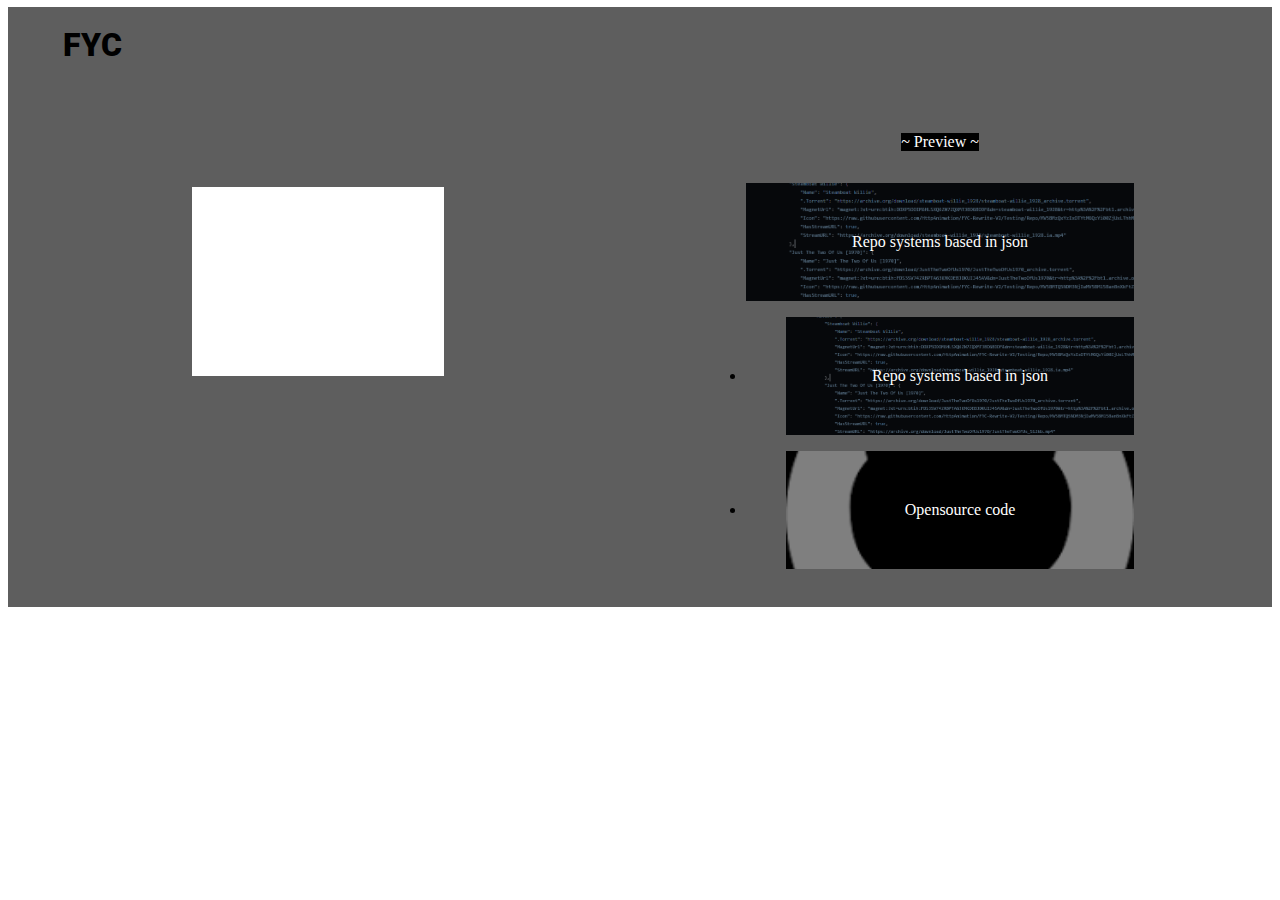
==== index.html @ fdd2086f "Batch update" ====
<!DOCTYPE html><html class="" lang=""><head><script type="text/javascript" class="silex-json-styles" data-silex-static="">
    window.silex = window.silex || {}
    window.silex.data = {"site":{"width":1200},"pages":[{"id":"page-index-html","displayName":"index.html","link":{"linkType":"LinkTypePage","href":"#!page-index-html"},"canDelete":true,"canProperties":true,"canMove":true,"canRename":true,"opened":false},{"id":"page-main-html","displayName":"main.html","link":{"linkType":"LinkTypePage","href":"#!page-main-html"},"canDelete":true,"canRename":true,"canMove":true,"canProperties":true,"opened":false}]}</script>
    <meta charset="UTF-8">
    <!-- generator meta tag -->
    <!-- leave this for stats and Silex version check -->
    <meta name="generator" content="Silex v2.2.14">
    <!-- End of generator meta tag -->
    <script type="text/javascript" src="https://editor.silex.me/static/2.12/jquery.js" data-silex-static=""></script>
    <script type="text/javascript" src="https://editor.silex.me/static/2.12/jquery-ui.js" data-silex-static="" data-silex-remove-publish=""></script>
    <script type="text/javascript" src="https://editor.silex.me/static/2.12/pageable.js" data-silex-static="" data-silex-remove-publish=""></script>
    <script type="text/javascript" src="https://editor.silex.me/static/2.12/front-end.js" data-silex-static=""></script>
    <link rel="stylesheet" href="https://editor.silex.me/static/2.12/normalize.css" data-silex-static="">
    <link rel="stylesheet" href="https://editor.silex.me/static/2.12/front-end.css" data-silex-static="">

    <style class="silex-style"></style>
    <script type="text/javascript" class="silex-script"></script>
    <style class="silex-inline-styles">.body-initial {background-color: rgba(255,255,255,1); position: static;}.silex-id-1474394621033-3 {position: static; margin-top: -1px; background-color: rgba(94,94,94,1);}.silex-id-1474394621032-2 {background-color: transparent; min-height: 600px; position: relative; margin-left: auto; margin-right: auto;}.silex-id-1705951946753-1 {width: 183px; min-height: 141px; position: absolute; top: -1.984375px; left: -42.7578125px;}.silex-id-1705952227694-2 {width: 468px; min-height: 376px; background-color: transparent; position: absolute; top: 110.0078125px; left: 666.03125px;}.silex-id-1706027022019-0 {width: 252px; min-height: 189px; background-color: rgb(255, 255, 255); position: absolute; top: 180px; left: 152px;}@media only screen and (max-width: 480px) {}</style>
    <title></title>
    

    
<link href="https://fonts.googleapis.com/css?family=Roboto" rel="stylesheet" class="silex-custom-font"><meta name="viewport" content="width=device-width, initial-scale=1"><style class="silex-style-settings">.website-width {width: 1200px;}@media (min-width: 481px) {.silex-editor {min-width: 1400px;}}</style><script data-dependency="" src="https://editor.silex.me/static/2.12/unslider/onswipe.js" type="module" data-silex-static=""></script><script data-dependency="" src="https://editor.silex.me/static/2.12/unslider/unslider-min.js" data-silex-static=""></script><link data-dependency="" rel="stylesheet" href="https://editor.silex.me/static/2.12/unslider/unslider.css" data-silex-static=""><style class="silex-prodotype-style" data-style-id="all-style">h1 {-webkit-transition: all 1s step-start; -moz-transition: all 1s step-start; -o-transition: all 1s step-start; transition: all 1s step-start;}.text-element > .silex-element-content {font-family: 'Roboto', sans-serif;}</style></head>

<body data-silex-id="body-initial" class="body-initial all-style enable-mobile prevent-resizable prevent-selectable editable-style silex-runtime" data-silex-type="container-element" style="" data-new-gr-c-s-loaded="14.1150.0">
    









    
    
    
















<grammarly-desktop-integration data-grammarly-shadow-root="true"></grammarly-desktop-integration><section data-silex-type="container-element" class="container-element editable-style silex-id-1474394621033-3 section-element prevent-resizable page-page-1 page-index-html paged-element" data-silex-id="silex-id-1474394621033-3">
        <div data-silex-type="container-element" class="editable-style silex-element-content silex-id-1474394621032-2 container-element website-width selected" data-silex-id="silex-id-1474394621032-2"><div data-silex-type="html-element" class="editable-style html-element silex-id-1705952227694-2 silex-component-slideshow silex-use-height-not-minheight" data-silex-id="silex-id-1705952227694-2" style=""><div class="silex-element-content"><div id="parent_1706026887155_207">
<!-- preview -->
<div class="prodotype-preview">
  
  <div class="preview-text prodotype-force-size"><p>~ Preview ~</p></div>
  <figure class="slide-0">
    <div class="slide-image prodotype-force-size">
      
        <figcaption>Repo systems based in json</figcaption>
      
    </div>
  </figure>
  
</div>
<div id="id_1706026887155_207">
  <!-- runtime -->
  <!-- the whole slideshow -->
  <ul class="prodotype-runtime">
  
    <li><figure class="slide-0">
      
      <div class="slide-image">
        
          <figcaption>Repo systems based in json</figcaption>
        
      </div>
      
    </figure></li>
  
    <li><figure class="slide-1">
      
      <div class="slide-image">
        
          <figcaption>Opensource code</figcaption>
        
      </div>
      
    </figure></li>
  
  </ul>
</div>
</div>
<style>#parent_1706026887155_207 .prodotype-preview {list-style-type: none; margin: 0; padding: 0;}#parent_1706026887155_207 .prodotype-preview .preview-text {display: flex; align-items: center; justify-content: center;}#parent_1706026887155_207 .prodotype-preview .preview-text p {z-index: 1; background-color: black; color: white;}#parent_1706026887155_207 .slide-0 .slide-image {background-image: url(Screenshot%202024-01-22%20130309.png);}#parent_1706026887155_207 .slide-1 .slide-image {background-image: url(download.png);}#parent_1706026887155_207 .unslider {position: relative;}#parent_1706026887155_207 .slide-image {width: 100%; display: flex; justify-content: center; background-repeat: no-repeat; background-size: cover; background-position: 50%; align-items: flex-end;}#parent_1706026887155_207 figcaption {padding: 50px; color: white; background-color: rgba(0,0,0,0.5); width: 100%; text-align: center;}#parent_1706026887155_207 .unslider-nav {position: absolute; bottom: 10px; left: 0; right: 0; top: auto; margin: 0;}#parent_1706026887155_207 .unslider-nav ol {text-align: center;}#parent_1706026887155_207 .unslider-nav ol li.unslider-active {background: #fff; cursor: default; opacity: 1;}#parent_1706026887155_207 .unslider-nav ol li {display: inline-block; float: none; width: 6px; height: 6px; margin: 0 4px; padding: 3px; background: transparent; border-radius: 10px; overflow: hidden; text-indent: -999em; border: 2px solid #fff; cursor: pointer; opacity: .4;}#parent_1706026887155_207 .unslider-arrow {display: block; width: 32px; height: 32px; top: 50%; right: 16px; left: auto; margin-top: -16px; overflow: hidden; background: rgba(0,0,0,.2) no-repeat 50% 50%; background-image: url([data-uri]); background-size: 7px 11px; border-radius: 32px; text-indent: -999em; opacity: .6; transition: opacity .2s;}#parent_1706026887155_207 .unslider-arrow.prev {left: 16px; right: auto; -ms-transform: rotate(-180deg); transform: rotate(-180deg);}</style>
<script type="text/javascript">
  (function() {
    // do not start in the editor (it would mess with the markup)
    if(!$('body').hasClass('silex-runtime')) return;

    var $slider = $('#id_1706026887155_207')
    var slider = $slider.unslider({
      'autoplay': true,
      'speed': 750,
      'delay': 3000,
      'index': 0,
      'nav': false,
      'animation': 'horizontal',
      'arrows': true
    });
    //  Listen to slide changes
    
    // apply element height to the images
    var silexElement = $slider.closest('.editable-style');
    var elementMinHeight = silexElement.css('height');
    var elementWidth = silexElement.css('width');
    $('#id_1706026887155_207 li .slide-image').css({
      'height': elementMinHeight
    });
    

    setTimeout(function(){
      // use onswipe.js
      // Fix #1127
      if(window.onSwipe) {
        window.onSwipe('left', function(){ $slider.data('unslider').next()})
        window.onSwipe('right', function(){ $slider.data('unslider').prev()})
      } else {
        console.warn('onswipe.js script is not found, swipe gestures might no work')
      }
    }, 0)
  })();
</script>
</div></div><div data-silex-type="text-element" class="editable-style text-element silex-id-1705951946753-1" data-silex-id="silex-id-1705951946753-1" style=""><div class="silex-element-content normal"><h1>  <b>﻿FYC</b><br></h1></div></div><div data-silex-type="html-element" class="editable-style html-element silex-id-1706027022019-0" data-silex-id="silex-id-1706027022019-0" style=""><div class="silex-element-content">


<style></style></div></div></div>
    </section></body></html>
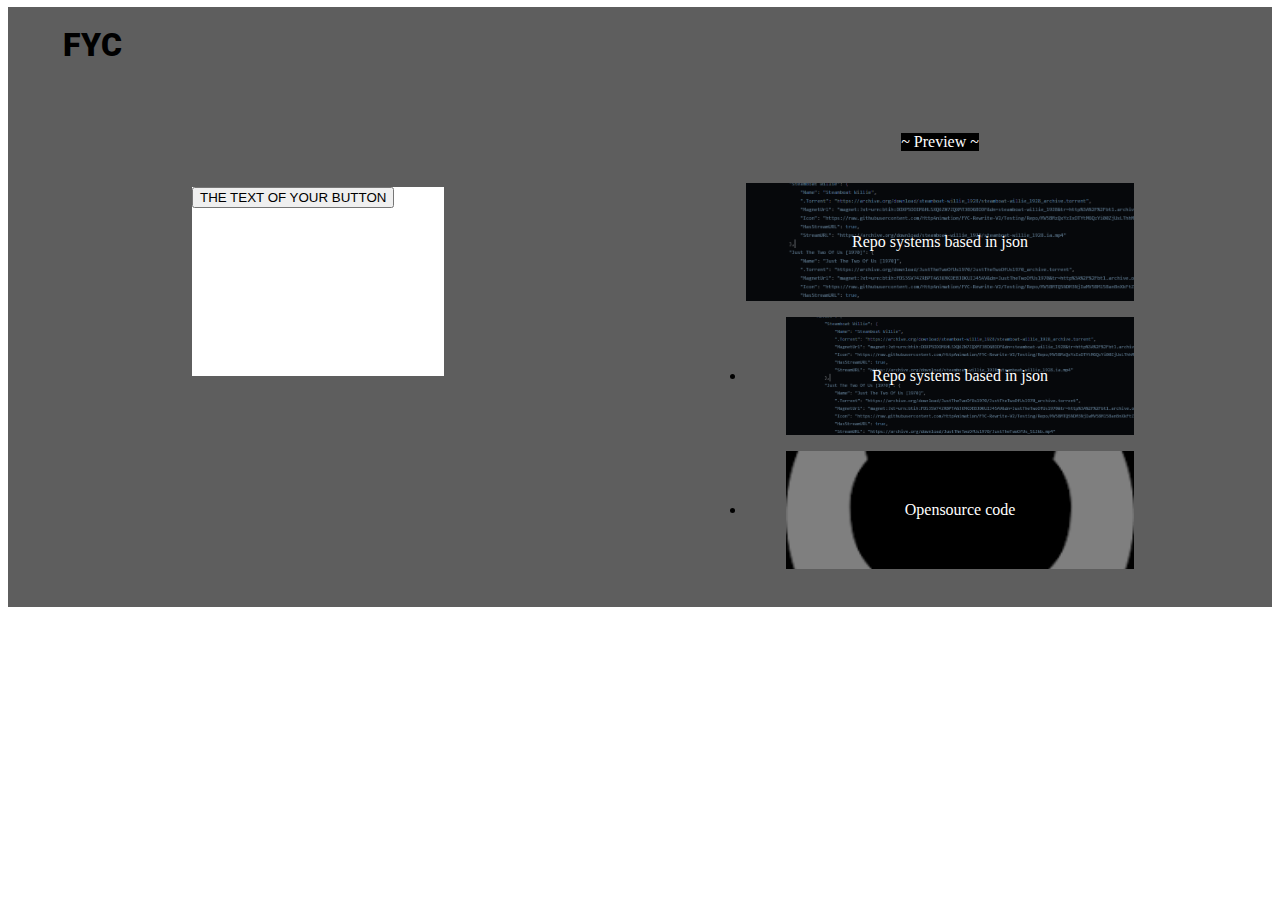
==== commit 97fcb0cf: "Batch update" ====
--- a/index.html
+++ b/index.html
@@ -137,5 +137,9 @@
 </div></div><div data-silex-type="text-element" class="editable-style text-element silex-id-1705951946753-1" data-silex-id="silex-id-1705951946753-1" style=""><div class="silex-element-content normal"><h1>  <b>﻿FYC</b><br></h1></div></div><div data-silex-type="html-element" class="editable-style html-element silex-id-1706027022019-0" data-silex-id="silex-id-1706027022019-0" style=""><div class="silex-element-content">
 
 
-<style></style></div></div></div>
+
+
+<button href="https://example.com">THE TEXT OF YOUR BUTTON</button>
+
+</div></div></div>
     </section></body></html>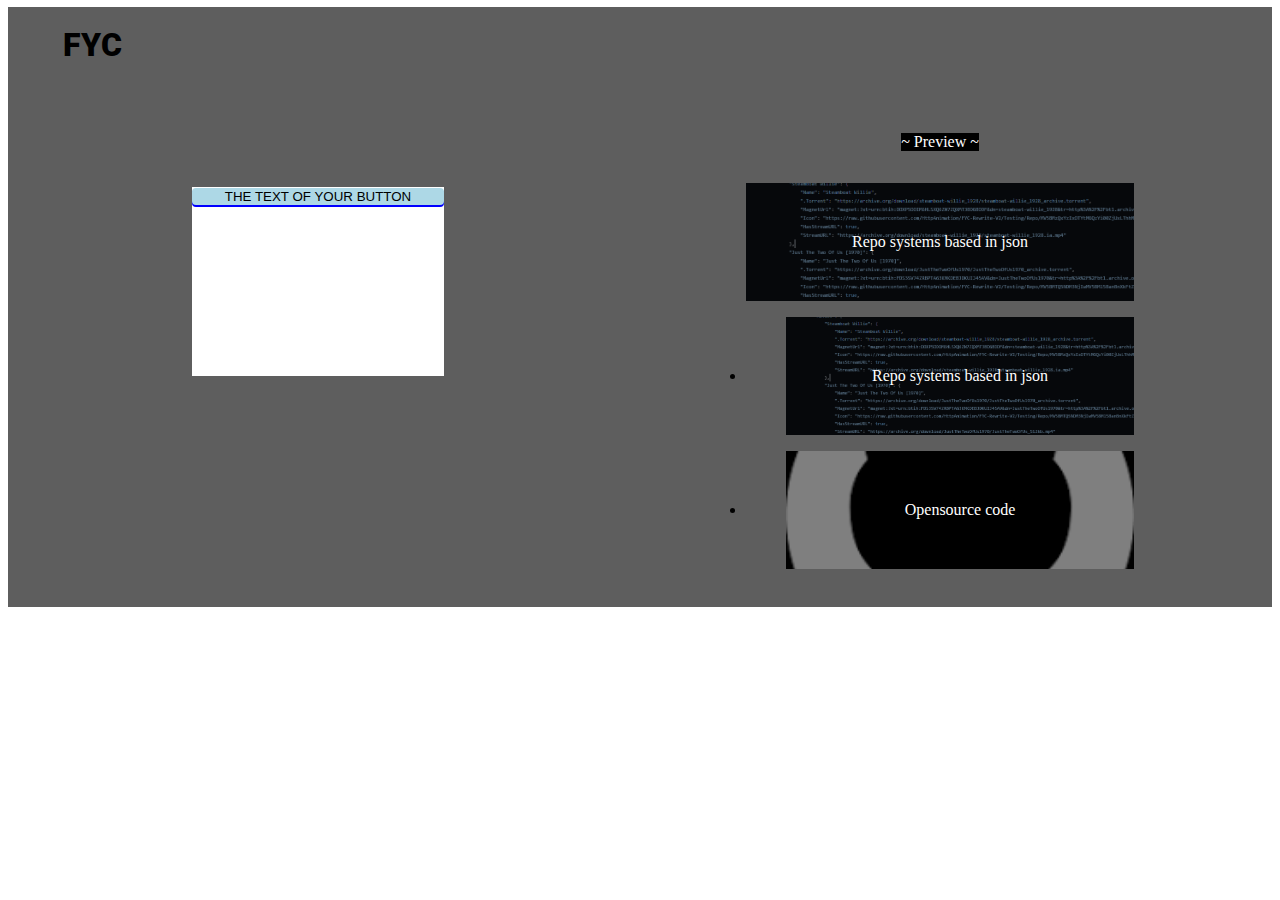
==== commit 77282b66: "Batch update" ====
--- a/index.html
+++ b/index.html
@@ -13,7 +13,7 @@
     <link rel="stylesheet" href="https://editor.silex.me/static/2.12/normalize.css" data-silex-static="">
     <link rel="stylesheet" href="https://editor.silex.me/static/2.12/front-end.css" data-silex-static="">
 
-    <style class="silex-style"></style>
+    <style class="silex-style">button {background-color: lightblue; border: 0px; border-radius: 4px; box-shadow: 0px 2px blue; margin-top: 0px; margin-bottom: 2px; width: 100%;}button:active {box-shadow: 0px 0px blue; margin-top: 2px; margin-bottom: 0px;}</style>
     <script type="text/javascript" class="silex-script"></script>
     <style class="silex-inline-styles">.body-initial {background-color: rgba(255,255,255,1); position: static;}.silex-id-1474394621033-3 {position: static; margin-top: -1px; background-color: rgba(94,94,94,1);}.silex-id-1474394621032-2 {background-color: transparent; min-height: 600px; position: relative; margin-left: auto; margin-right: auto;}.silex-id-1705951946753-1 {width: 183px; min-height: 141px; position: absolute; top: -1.984375px; left: -42.7578125px;}.silex-id-1705952227694-2 {width: 468px; min-height: 376px; background-color: transparent; position: absolute; top: 110.0078125px; left: 666.03125px;}.silex-id-1706027022019-0 {width: 252px; min-height: 189px; background-color: rgb(255, 255, 255); position: absolute; top: 180px; left: 152px;}@media only screen and (max-width: 480px) {}</style>
     <title></title>
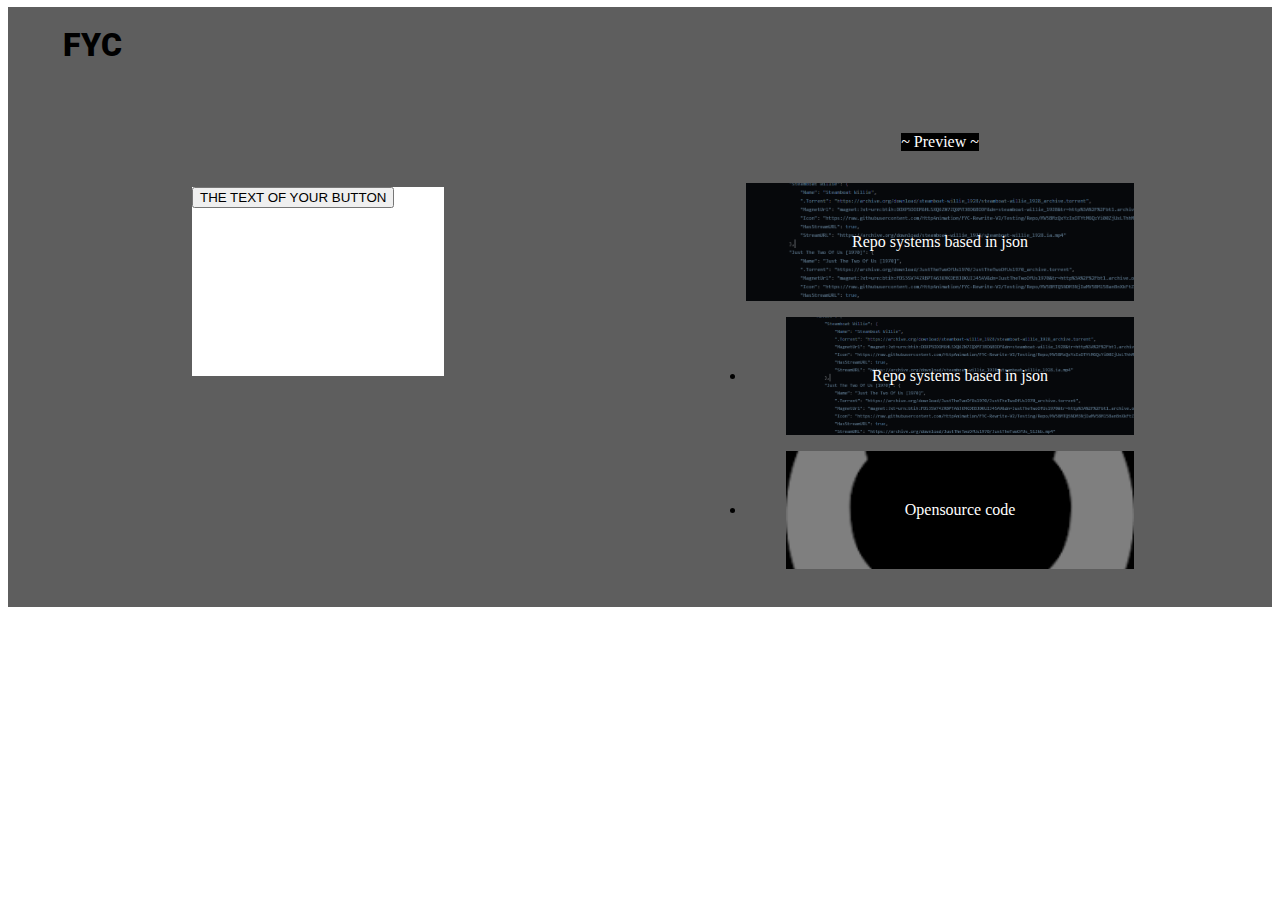
==== commit 8a738d12: "Batch update" ====
--- a/index.html
+++ b/index.html
@@ -13,7 +13,7 @@
     <link rel="stylesheet" href="https://editor.silex.me/static/2.12/normalize.css" data-silex-static="">
     <link rel="stylesheet" href="https://editor.silex.me/static/2.12/front-end.css" data-silex-static="">
 
-    <style class="silex-style">button {background-color: lightblue; border: 0px; border-radius: 4px; box-shadow: 0px 2px blue; margin-top: 0px; margin-bottom: 2px; width: 100%;}button:active {box-shadow: 0px 0px blue; margin-top: 2px; margin-bottom: 0px;}</style>
+    <style class="silex-style"></style>
     <script type="text/javascript" class="silex-script"></script>
     <style class="silex-inline-styles">.body-initial {background-color: rgba(255,255,255,1); position: static;}.silex-id-1474394621033-3 {position: static; margin-top: -1px; background-color: rgba(94,94,94,1);}.silex-id-1474394621032-2 {background-color: transparent; min-height: 600px; position: relative; margin-left: auto; margin-right: auto;}.silex-id-1705951946753-1 {width: 183px; min-height: 141px; position: absolute; top: -1.984375px; left: -42.7578125px;}.silex-id-1705952227694-2 {width: 468px; min-height: 376px; background-color: transparent; position: absolute; top: 110.0078125px; left: 666.03125px;}.silex-id-1706027022019-0 {width: 252px; min-height: 189px; background-color: rgb(255, 255, 255); position: absolute; top: 180px; left: 152px;}@media only screen and (max-width: 480px) {}</style>
     <title></title>
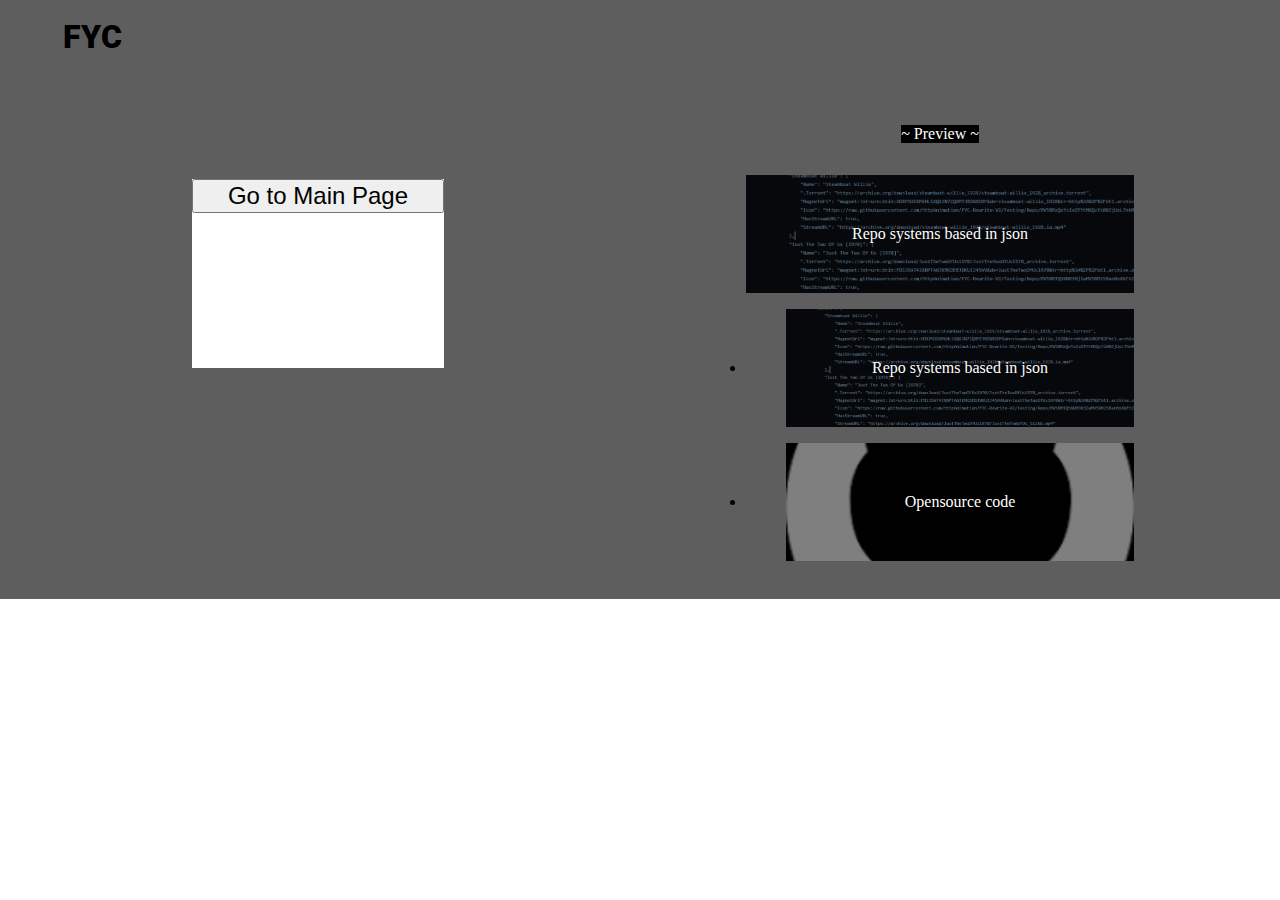
==== commit bf76d33f: "Batch update" ====
--- a/index.html
+++ b/index.html
@@ -137,9 +137,12 @@
 </div></div><div data-silex-type="text-element" class="editable-style text-element silex-id-1705951946753-1" data-silex-id="silex-id-1705951946753-1" style=""><div class="silex-element-content normal"><h1>  <b>﻿FYC</b><br></h1></div></div><div data-silex-type="html-element" class="editable-style html-element silex-id-1706027022019-0" data-silex-id="silex-id-1706027022019-0" style=""><div class="silex-element-content">
 
 
+<style>html, body {height: 100%; margin: 0; padding: 0;}button {height: 100%; width: 100%; font-size: 24px;}</style>
 
 
-<button href="https://example.com">THE TEXT OF YOUR BUTTON</button>
+    <a href="main.html">
+        <button>Go to Main Page</button>
+    </a>
 
 </div></div></div>
     </section></body></html>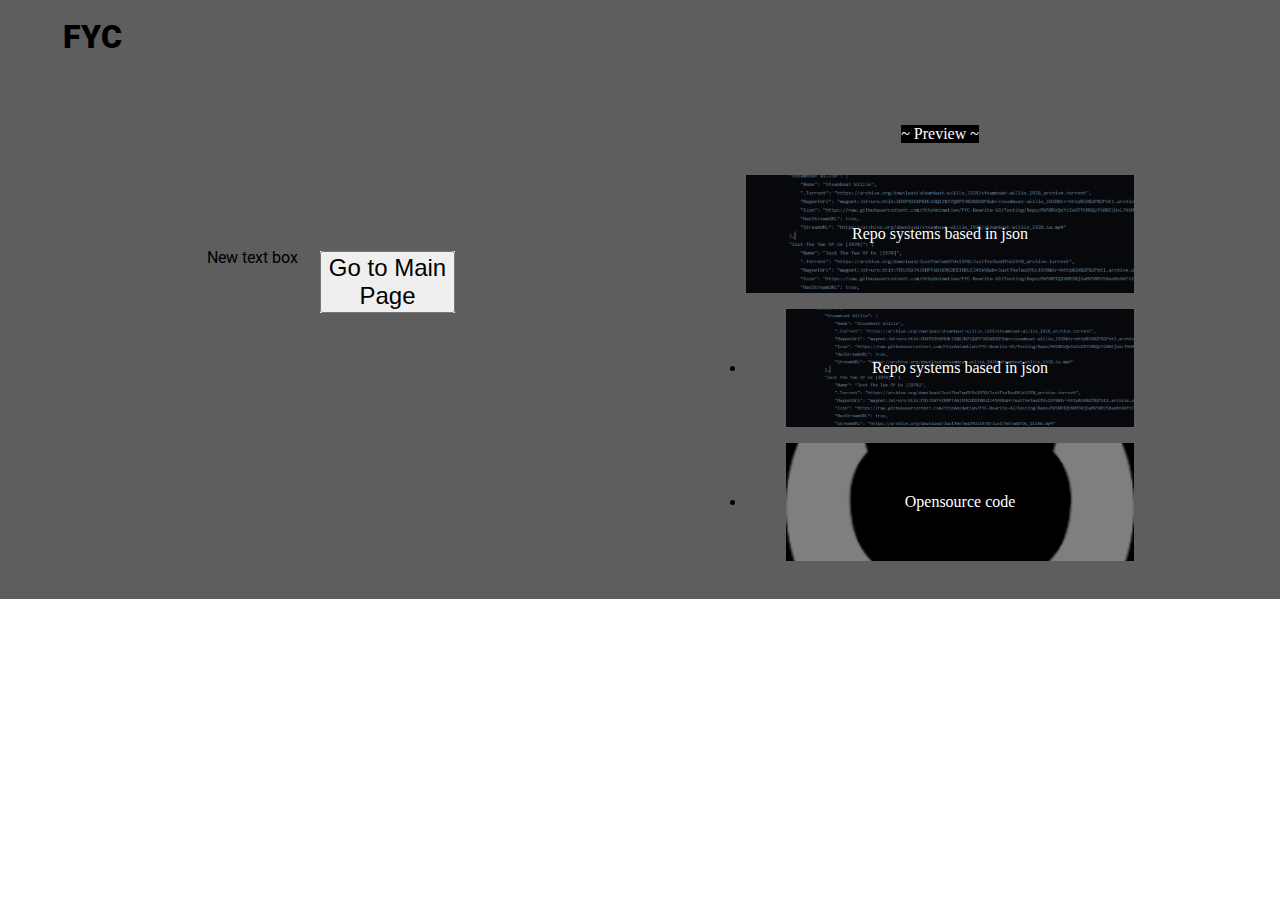
==== commit 8902dc7a: "Batch update" ====
--- a/index.html
+++ b/index.html
@@ -15,7 +15,7 @@
 
     <style class="silex-style"></style>
     <script type="text/javascript" class="silex-script"></script>
-    <style class="silex-inline-styles">.body-initial {background-color: rgba(255,255,255,1); position: static;}.silex-id-1474394621033-3 {position: static; margin-top: -1px; background-color: rgba(94,94,94,1);}.silex-id-1474394621032-2 {background-color: transparent; min-height: 600px; position: relative; margin-left: auto; margin-right: auto;}.silex-id-1705951946753-1 {width: 183px; min-height: 141px; position: absolute; top: -1.984375px; left: -42.7578125px;}.silex-id-1705952227694-2 {width: 468px; min-height: 376px; background-color: transparent; position: absolute; top: 110.0078125px; left: 666.03125px;}.silex-id-1706027022019-0 {width: 252px; min-height: 189px; background-color: rgb(255, 255, 255); position: absolute; top: 180px; left: 152px;}@media only screen and (max-width: 480px) {}</style>
+    <style class="silex-inline-styles">.body-initial {background-color: rgba(255,255,255,1); position: static;}.silex-id-1474394621033-3 {position: static; margin-top: -1px; background-color: rgba(94,94,94,1);}.silex-id-1474394621032-2 {background-color: transparent; min-height: 600px; position: relative; margin-left: auto; margin-right: auto;}.silex-id-1705951946753-1 {width: 183px; min-height: 141px; position: absolute; top: -1.984375px; left: -42.7578125px;}.silex-id-1705952227694-2 {width: 468px; min-height: 376px; background-color: transparent; position: absolute; top: 110.0078125px; left: 666.03125px;}.silex-id-1706027022019-0 {width: 135px; min-height: 58px; background-color: rgb(255, 255, 255); position: absolute; top: 252px; left: 280.0078125px;}.silex-id-1706027398386-1 {width: 99px; min-height: 99px; position: absolute; top: 233px; left: 167px;}@media only screen and (max-width: 480px) {}</style>
     <title></title>
     
 
@@ -144,5 +144,5 @@
         <button>Go to Main Page</button>
     </a>
 
-</div></div></div>
+</div></div><div data-silex-type="text-element" class="editable-style text-element silex-id-1706027398386-1" data-silex-id="silex-id-1706027398386-1" style=""><div class="silex-element-content normal"><p>New text box</p></div></div></div>
     </section></body></html>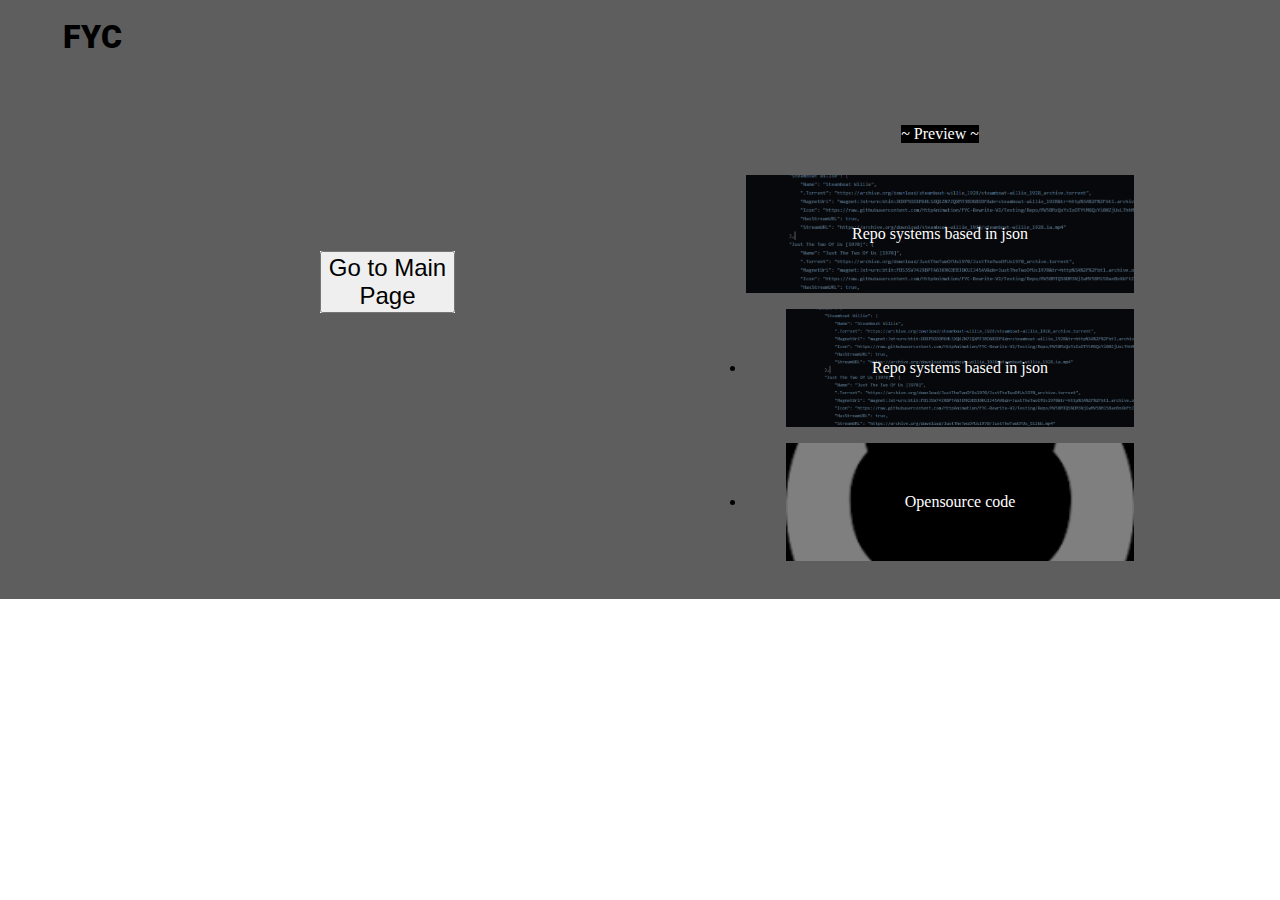
==== commit 018d4aa4: "Batch update" ====
--- a/index.html
+++ b/index.html
@@ -15,7 +15,7 @@
 
     <style class="silex-style"></style>
     <script type="text/javascript" class="silex-script"></script>
-    <style class="silex-inline-styles">.body-initial {background-color: rgba(255,255,255,1); position: static;}.silex-id-1474394621033-3 {position: static; margin-top: -1px; background-color: rgba(94,94,94,1);}.silex-id-1474394621032-2 {background-color: transparent; min-height: 600px; position: relative; margin-left: auto; margin-right: auto;}.silex-id-1705951946753-1 {width: 183px; min-height: 141px; position: absolute; top: -1.984375px; left: -42.7578125px;}.silex-id-1705952227694-2 {width: 468px; min-height: 376px; background-color: transparent; position: absolute; top: 110.0078125px; left: 666.03125px;}.silex-id-1706027022019-0 {width: 135px; min-height: 58px; background-color: rgb(255, 255, 255); position: absolute; top: 252px; left: 280.0078125px;}.silex-id-1706027398386-1 {width: 99px; min-height: 99px; position: absolute; top: 233px; left: 167px;}@media only screen and (max-width: 480px) {}</style>
+    <style class="silex-inline-styles">.body-initial {background-color: rgba(255,255,255,1); position: static;}.silex-id-1474394621033-3 {position: static; margin-top: -1px; background-color: rgba(94,94,94,1);}.silex-id-1474394621032-2 {background-color: transparent; min-height: 600px; position: relative; margin-left: auto; margin-right: auto;}.silex-id-1705951946753-1 {width: 183px; min-height: 141px; position: absolute; top: -1.984375px; left: -42.7578125px;}.silex-id-1705952227694-2 {width: 468px; min-height: 376px; background-color: transparent; position: absolute; top: 110.0078125px; left: 666.03125px;}.silex-id-1706027022019-0 {width: 135px; min-height: 58px; background-color: rgb(255, 255, 255); position: absolute; top: 252px; left: 280.0078125px;}@media only screen and (max-width: 480px) {}</style>
     <title></title>
     
 
@@ -144,5 +144,5 @@
         <button>Go to Main Page</button>
     </a>
 
-</div></div><div data-silex-type="text-element" class="editable-style text-element silex-id-1706027398386-1" data-silex-id="silex-id-1706027398386-1" style=""><div class="silex-element-content normal"><p>New text box</p></div></div></div>
+</div></div></div>
     </section></body></html>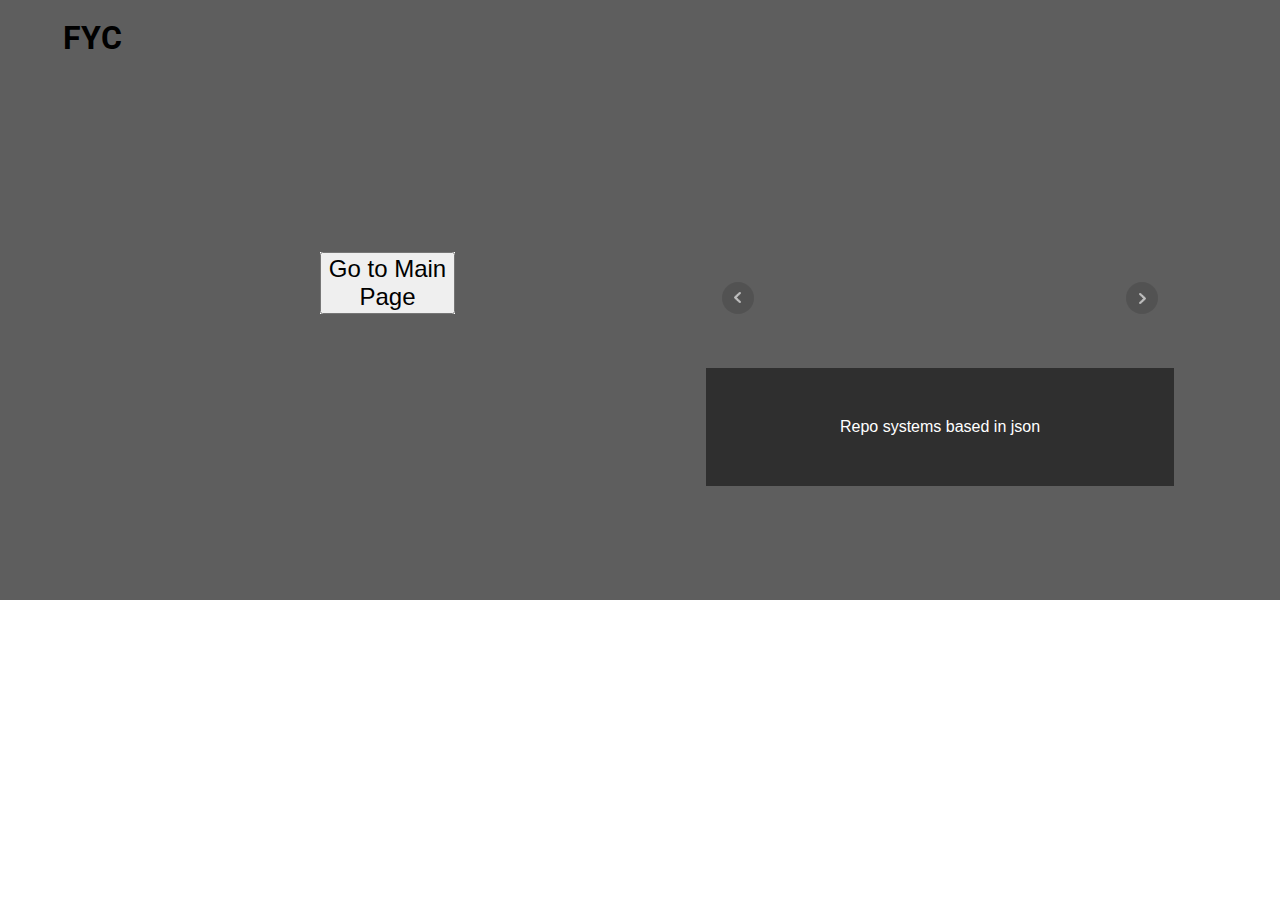
==== commit 5bb39681: "Batch update" ====
--- a/index.html
+++ b/index.html
@@ -1,28 +1,26 @@
-<!DOCTYPE html><html class="" lang=""><head><script type="text/javascript" class="silex-json-styles" data-silex-static="">
-    window.silex = window.silex || {}
-    window.silex.data = {"site":{"width":1200},"pages":[{"id":"page-index-html","displayName":"index.html","link":{"linkType":"LinkTypePage","href":"#!page-index-html"},"canDelete":true,"canProperties":true,"canMove":true,"canRename":true,"opened":false},{"id":"page-main-html","displayName":"main.html","link":{"linkType":"LinkTypePage","href":"#!page-main-html"},"canDelete":true,"canRename":true,"canMove":true,"canProperties":true,"opened":false}]}</script>
+<!doctype html><html class="" lang=""><head>
     <meta charset="UTF-8">
     <!-- generator meta tag -->
     <!-- leave this for stats and Silex version check -->
     <meta name="generator" content="Silex v2.2.14">
     <!-- End of generator meta tag -->
-    <script type="text/javascript" src="https://editor.silex.me/static/2.12/jquery.js" data-silex-static=""></script>
-    <script type="text/javascript" src="https://editor.silex.me/static/2.12/jquery-ui.js" data-silex-static="" data-silex-remove-publish=""></script>
-    <script type="text/javascript" src="https://editor.silex.me/static/2.12/pageable.js" data-silex-static="" data-silex-remove-publish=""></script>
-    <script type="text/javascript" src="https://editor.silex.me/static/2.12/front-end.js" data-silex-static=""></script>
-    <link rel="stylesheet" href="https://editor.silex.me/static/2.12/normalize.css" data-silex-static="">
-    <link rel="stylesheet" href="https://editor.silex.me/static/2.12/front-end.css" data-silex-static="">
+    <script src="js/jquery.js"></script>
+    
+    
+    <script src="js/front-end.js"></script>
+    <link rel="stylesheet" href="css/normalize.css">
+    <link rel="stylesheet" href="css/front-end.css">
 
-    <style class="silex-style"></style>
-    <script type="text/javascript" class="silex-script"></script>
-    <style class="silex-inline-styles">.body-initial {background-color: rgba(255,255,255,1); position: static;}.silex-id-1474394621033-3 {position: static; margin-top: -1px; background-color: rgba(94,94,94,1);}.silex-id-1474394621032-2 {background-color: transparent; min-height: 600px; position: relative; margin-left: auto; margin-right: auto;}.silex-id-1705951946753-1 {width: 183px; min-height: 141px; position: absolute; top: -1.984375px; left: -42.7578125px;}.silex-id-1705952227694-2 {width: 468px; min-height: 376px; background-color: transparent; position: absolute; top: 110.0078125px; left: 666.03125px;}.silex-id-1706027022019-0 {width: 135px; min-height: 58px; background-color: rgb(255, 255, 255); position: absolute; top: 252px; left: 280.0078125px;}@media only screen and (max-width: 480px) {}</style>
-    <title></title>
+    
+    <script class="silex-script"></script>
+    
+    <title> - index.html</title>
     
 
     
-<link href="https://fonts.googleapis.com/css?family=Roboto" rel="stylesheet" class="silex-custom-font"><meta name="viewport" content="width=device-width, initial-scale=1"><style class="silex-style-settings">.website-width {width: 1200px;}@media (min-width: 481px) {.silex-editor {min-width: 1400px;}}</style><script data-dependency="" src="https://editor.silex.me/static/2.12/unslider/onswipe.js" type="module" data-silex-static=""></script><script data-dependency="" src="https://editor.silex.me/static/2.12/unslider/unslider-min.js" data-silex-static=""></script><link data-dependency="" rel="stylesheet" href="https://editor.silex.me/static/2.12/unslider/unslider.css" data-silex-static=""><style class="silex-prodotype-style" data-style-id="all-style">h1 {-webkit-transition: all 1s step-start; -moz-transition: all 1s step-start; -o-transition: all 1s step-start; transition: all 1s step-start;}.text-element > .silex-element-content {font-family: 'Roboto', sans-serif;}</style></head>
+<link href="https://fonts.googleapis.com/css?family=Roboto" rel="stylesheet" class="silex-custom-font"><meta name="viewport" content="width=device-width, initial-scale=1"><script src="js/onswipe.js" type="module"></script><script src="js/unslider-min.js"></script><link rel="stylesheet" href="css/unslider.css"><script src="js/script.js"></script><link href="css/styles.css" rel="stylesheet"><style>body { opacity: 0; transition: .25s opacity ease; }</style></head>
 
-<body data-silex-id="body-initial" class="body-initial all-style enable-mobile prevent-resizable prevent-selectable editable-style silex-runtime" data-silex-type="container-element" style="" data-new-gr-c-s-loaded="14.1150.0">
+<body class="body-initial all-style enable-mobile prevent-resizable prevent-selectable editable-style silex-runtime silex-published" data-new-gr-c-s-loaded="14.1150.0" data-current-page="page-index-html">
     
 
 
@@ -52,21 +50,10 @@
 
 
 
-<grammarly-desktop-integration data-grammarly-shadow-root="true"></grammarly-desktop-integration><section data-silex-type="container-element" class="container-element editable-style silex-id-1474394621033-3 section-element prevent-resizable page-page-1 page-index-html paged-element" data-silex-id="silex-id-1474394621033-3">
-        <div data-silex-type="container-element" class="editable-style silex-element-content silex-id-1474394621032-2 container-element website-width selected" data-silex-id="silex-id-1474394621032-2"><div data-silex-type="html-element" class="editable-style html-element silex-id-1705952227694-2 silex-component-slideshow silex-use-height-not-minheight" data-silex-id="silex-id-1705952227694-2" style=""><div class="silex-element-content"><div id="parent_1706026887155_207">
+<grammarly-desktop-integration data-grammarly-shadow-root="true"></grammarly-desktop-integration><section class="container-element editable-style silex-id-1474394621033-3 section-element prevent-resizable page-page-1 page-index-html paged-element paged-element-visible">
+        <div class="editable-style silex-element-content silex-id-1474394621032-2 container-element website-width selected"><div class="editable-style html-element silex-id-1705952227694-2 silex-component-slideshow silex-use-height-not-minheight"><div class="silex-element-content"><div id="parent_1706026887155_207">
 <!-- preview -->
-<div class="prodotype-preview">
-  
-  <div class="preview-text prodotype-force-size"><p>~ Preview ~</p></div>
-  <figure class="slide-0">
-    <div class="slide-image prodotype-force-size">
-      
-        <figcaption>Repo systems based in json</figcaption>
-      
-    </div>
-  </figure>
-  
-</div>
+
 <div id="id_1706026887155_207">
   <!-- runtime -->
   <!-- the whole slideshow -->
@@ -95,8 +82,8 @@
   </ul>
 </div>
 </div>
-<style>#parent_1706026887155_207 .prodotype-preview {list-style-type: none; margin: 0; padding: 0;}#parent_1706026887155_207 .prodotype-preview .preview-text {display: flex; align-items: center; justify-content: center;}#parent_1706026887155_207 .prodotype-preview .preview-text p {z-index: 1; background-color: black; color: white;}#parent_1706026887155_207 .slide-0 .slide-image {background-image: url(Screenshot%202024-01-22%20130309.png);}#parent_1706026887155_207 .slide-1 .slide-image {background-image: url(download.png);}#parent_1706026887155_207 .unslider {position: relative;}#parent_1706026887155_207 .slide-image {width: 100%; display: flex; justify-content: center; background-repeat: no-repeat; background-size: cover; background-position: 50%; align-items: flex-end;}#parent_1706026887155_207 figcaption {padding: 50px; color: white; background-color: rgba(0,0,0,0.5); width: 100%; text-align: center;}#parent_1706026887155_207 .unslider-nav {position: absolute; bottom: 10px; left: 0; right: 0; top: auto; margin: 0;}#parent_1706026887155_207 .unslider-nav ol {text-align: center;}#parent_1706026887155_207 .unslider-nav ol li.unslider-active {background: #fff; cursor: default; opacity: 1;}#parent_1706026887155_207 .unslider-nav ol li {display: inline-block; float: none; width: 6px; height: 6px; margin: 0 4px; padding: 3px; background: transparent; border-radius: 10px; overflow: hidden; text-indent: -999em; border: 2px solid #fff; cursor: pointer; opacity: .4;}#parent_1706026887155_207 .unslider-arrow {display: block; width: 32px; height: 32px; top: 50%; right: 16px; left: auto; margin-top: -16px; overflow: hidden; background: rgba(0,0,0,.2) no-repeat 50% 50%; background-image: url([data-uri]); background-size: 7px 11px; border-radius: 32px; text-indent: -999em; opacity: .6; transition: opacity .2s;}#parent_1706026887155_207 .unslider-arrow.prev {left: 16px; right: auto; -ms-transform: rotate(-180deg); transform: rotate(-180deg);}</style>
-<script type="text/javascript">
+
+<script>
   (function() {
     // do not start in the editor (it would mess with the markup)
     if(!$('body').hasClass('silex-runtime')) return;
@@ -134,10 +121,10 @@
     }, 0)
   })();
 </script>
-</div></div><div data-silex-type="text-element" class="editable-style text-element silex-id-1705951946753-1" data-silex-id="silex-id-1705951946753-1" style=""><div class="silex-element-content normal"><h1>  <b>﻿FYC</b><br></h1></div></div><div data-silex-type="html-element" class="editable-style html-element silex-id-1706027022019-0" data-silex-id="silex-id-1706027022019-0" style=""><div class="silex-element-content">
+</div></div><div class="editable-style text-element silex-id-1705951946753-1"><div class="silex-element-content normal"><h1>  <b>﻿FYC</b><br></h1></div></div><div class="editable-style html-element silex-id-1706027022019-0"><div class="silex-element-content">
 
 
-<style>html, body {height: 100%; margin: 0; padding: 0;}button {height: 100%; width: 100%; font-size: 24px;}</style>
+
 
 
     <a href="main.html">
--- a/css/front-end.css
+++ b/css/front-end.css
@@ -0,0 +1,196 @@
+/**
+ * This file holds the styles of websites while editing
+ */
+
+body {
+  min-height: 100vh;
+  min-width: 98vw; /* remove approx size of vertical scroll bar */
+}
+
+/* prevent-auto-z-index is to let the components handle their z-index */
+.section-element > .silex-element-content > *:not(.prevent-auto-z-index):not(.fixed) {
+  /* put the elements of a section on top of sections bellow */
+  z-index: 10;
+}
+/* workaround a bug of the 2.11 version (front end) */
+/* sections used to hava margin-top: -1; which can not be edited in the UI */
+.editable-style.section-element {
+  margin-top: 0;
+}
+/****************************************************/
+.website-width {
+  width: 960px;
+}
+.paged-element-hidden {
+  display: none !important;
+}
+/* resize */
+.editable-style.image-element img {
+  border-radius: inherit; /* this is to follow the element's radius */
+	width: 100%;
+	height: 100%;
+}
+/*
+ .image-element > .silex-element-content {
+	overflow: hidden;
+}
+*/
+.html-element .silex-element-content {
+  /* enable HTML content to have style="min-height: inherit;" */
+  /* removed because it makes components buggy, add it to silex if you need to
+  position: absolute;
+  min-height: inherit;
+  width: 100%; /* needed by slideshow components and probably others */
+  /*
+  height: 100%; /* needed by slideshow kreview and probably others */
+}
+/* wysihtml text editor styles */
+.wysiwyg-float-left {
+  float: left;
+  margin: 0 8px 8px 0;
+}
+.wysiwyg-float-right {
+  float: right;
+  margin: 0 0 8px 8px;
+}
+/* Remove dots surrounding links in Firefox
+    because of normalize.css */
+a:focus{ outline: none;}
+
+body .editable-style[data-silex-href] {
+  cursor: pointer;
+}
+body.enable-mobile .editable-style.hide-on-desktop {
+  display: none;
+}
+/* only outside the editor */
+/* needs to be more qualified than body.enable-mobile .editable-style:not(.prevent-mobile-style) */
+body.silex-runtime.body-initial .fixed {
+  position: absolute;
+  z-index: 20;
+}
+/* Mobile styles */
+@media (max-width:480px) {
+  /* needs to be more qualified than body.enable-mobile .editable-style:not(.prevent-mobile-style) */
+  body.silex-runtime.body-initial .fixed {
+    /* on mobile (chrome, this is needed to be on top of other content) */
+    position: relative;
+  }
+
+  /* hide horizontal scroll bar which appears because of residual values in css
+  html {
+    overflow-x: hidden;
+  }
+  */
+  body {
+    position: initial; /* used to be absolute but now only in editor (editable.css), when position is absolute the body has the size of its content */
+  }
+  /* mobile mode */
+  body.enable-mobile .editable-style:not(.prevent-mobile-style),
+  body.enable-mobile .background.background-initial {
+    position: static;
+    top: auto;
+    left: auto;
+    max-width: 100%;
+    min-width: auto; /* this is to remove sections min-width, since section min-width is set to the witdh of its content in Element::setStyle() */
+    margin-left: auto;
+    margin-right: auto;
+  }
+  body.enable-mobile .editable-style.section-element {
+    padding: 0;
+  }
+  body.enable-mobile.silex-resizing .editable-style:not(.prevent-mobile-style) {
+    max-width: unset; /* while dragging let the user size the elements freely */
+  }
+  body.enable-mobile .image-element.editable-style:not(.prevent-mobile-style) {
+    position: relative;
+  }
+  body.enable-mobile .editable-style.section-element {
+    max-width: 100%; /* section bg should be 100% width because user do not need to grab the side and resize */
+    padding: 0;
+    margin: 0;
+  }
+  body.enable-mobile .container-element:not(.paged-element-hidden) {
+    display: flex;
+    align-items: center;
+    justify-content: space-around;
+    flex-wrap: wrap;
+  }
+  /* but still hide paged elements or desktop only elements */
+  body.enable-mobile .editable-style.hide-on-mobile {
+    display: none;
+  }
+  body.enable-mobile .editable-style.hide-on-desktop:not(.paged-element-hidden) {
+    display: initial;
+  }
+  body.silex-runtime.enable-mobile .background.background-initial {
+    max-width: 100%;
+  }
+}
+
+/* only outside the editor */
+/* needs to be more qualified than body.enable-mobile .editable-style:not(.prevent-mobile-style) */
+body.silex-runtime.body-initial .fixed {
+  position: absolute;
+  z-index: 20;
+}
+/* Mobile styles */
+@media (max-width:480px) {
+  /* needs to be more qualified than body.enable-mobile .editable-style:not(.prevent-mobile-style) */
+  body.silex-runtime.body-initial .fixed {
+    /* on mobile (chrome, this is needed to be on top of other content) */
+    position: relative;
+  }
+}
+
+/**
+ * prodotype components
+ */
+.silex-element-content-full-height .silex-element-content {
+  height: 100%;
+}
+silex-template,
+.prodotype-preview {
+  display: none;
+}
+.prodotype-runtime,
+.prodotype-runtime-strict {
+  display: none;
+}
+.prodotype-published {
+  display: none;
+}
+body.silex-editor .prodotype-preview {
+  display: block;
+}
+body.silex-runtime .prodotype-runtime,
+body.silex-runtime .prodotype-runtime-strict {
+  display: block;
+}
+body.silex-published .prodotype-published {
+  display: block;
+}
+body.silex-publish .prodotype-runtime-strict {
+  display: none;
+}
+.prodotype-force-size {
+  position: absolute;
+  width: 100%;
+  height: 100%;
+}
+.silex-component-button button {
+  width: 100%;
+}
+/* full-width component*/
+div.editable-style.full-width-section {
+  min-height: 100px;
+}
+
+div.editable-style.full-width-section>.editable-style {
+  position: static;
+  min-width: 100%;
+}
+
+div.editable-style.full-width-section>.editable-style.silex-element-content {
+  display: none;
+}
--- a/css/unslider.css
+++ b/css/unslider.css
@@ -0,0 +1 @@
+.unslider{overflow:auto;margin:0;padding:0}.unslider-wrap{position:relative}.unslider-wrap.unslider-carousel li{float:left}.unslider-vertical>ul{height:100%}.unslider-vertical li{float:none;width:100%}.unslider-fade{position:relative}.unslider-fade .unslider-wrap li{position:absolute;left:0;top:0;right:0;z-index:8}.unslider-fade .unslider-wrap li.unslider-active{z-index:10}.unslider li,.unslider ol,.unslider ul{list-style:none;margin:0;padding:0;border:none}.unslider-arrow{position:absolute;left:20px;z-index:2;cursor:pointer}.unslider-arrow.next{left:auto;right:20px}
--- a/css/styles.css
+++ b/css/styles.css
@@ -0,0 +1,7 @@
+
+
+.body-initial {background-color: rgba(255,255,255,1); position: static;}.silex-id-1474394621033-3 {position: static; margin-top: -1px; background-color: rgba(94,94,94,1);}.silex-id-1474394621032-2 {background-color: transparent; min-height: 600px; position: relative; margin-left: auto; margin-right: auto;}.silex-id-1705951946753-1 {width: 183px; min-height: 141px; position: absolute; top: -1.984375px; left: -42.7578125px;}.silex-id-1705952227694-2 {width: 468px; min-height: 376px; background-color: transparent; position: absolute; top: 110.0078125px; left: 666.03125px;}.silex-id-1706027022019-0 {width: 135px; min-height: 58px; background-color: rgb(255, 255, 255); position: absolute; top: 252px; left: 280.0078125px;}@media only screen and (max-width: 480px) {}
+.website-width {width: 1200px;}@media (min-width: 481px) {.silex-editor {min-width: 1400px;}}
+h1 {-webkit-transition: all 1s step-start; -moz-transition: all 1s step-start; -o-transition: all 1s step-start; transition: all 1s step-start;}.text-element > .silex-element-content {font-family: 'Roboto', sans-serif;}
+#parent_1706026887155_207 .prodotype-preview {list-style-type: none; margin: 0; padding: 0;}#parent_1706026887155_207 .prodotype-preview .preview-text {display: flex; align-items: center; justify-content: center;}#parent_1706026887155_207 .prodotype-preview .preview-text p {z-index: 1; background-color: black; color: white;}#parent_1706026887155_207 .slide-0 .slide-image {background-image: url(../assets/Screenshot%202024-01-22%20130309.png);}#parent_1706026887155_207 .slide-1 .slide-image {background-image: url(../assets/download.png);}#parent_1706026887155_207 .unslider {position: relative;}#parent_1706026887155_207 .slide-image {width: 100%; display: flex; justify-content: center; background-repeat: no-repeat; background-size: cover; background-position: 50%; align-items: flex-end;}#parent_1706026887155_207 figcaption {padding: 50px; color: white; background-color: rgba(0,0,0,0.5); width: 100%; text-align: center;}#parent_1706026887155_207 .unslider-nav {position: absolute; bottom: 10px; left: 0; right: 0; top: auto; margin: 0;}#parent_1706026887155_207 .unslider-nav ol {text-align: center;}#parent_1706026887155_207 .unslider-nav ol li.unslider-active {background: #fff; cursor: default; opacity: 1;}#parent_1706026887155_207 .unslider-nav ol li {display: inline-block; float: none; width: 6px; height: 6px; margin: 0 4px; padding: 3px; background: transparent; border-radius: 10px; overflow: hidden; text-indent: -999em; border: 2px solid #fff; cursor: pointer; opacity: .4;}#parent_1706026887155_207 .unslider-arrow {display: block; width: 32px; height: 32px; top: 50%; right: 16px; left: auto; margin-top: -16px; overflow: hidden; background: rgba(0,0,0,.2) no-repeat 50% 50%; background-image: url([data-uri]); background-size: 7px 11px; border-radius: 32px; text-indent: -999em; opacity: .6; transition: opacity .2s;}#parent_1706026887155_207 .unslider-arrow.prev {left: 16px; right: auto; -ms-transform: rotate(-180deg); transform: rotate(-180deg);}
+html, body {height: 100%; margin: 0; padding: 0;}button {height: 100%; width: 100%; font-size: 24px;}body.silex-runtime {opacity: 1;}
